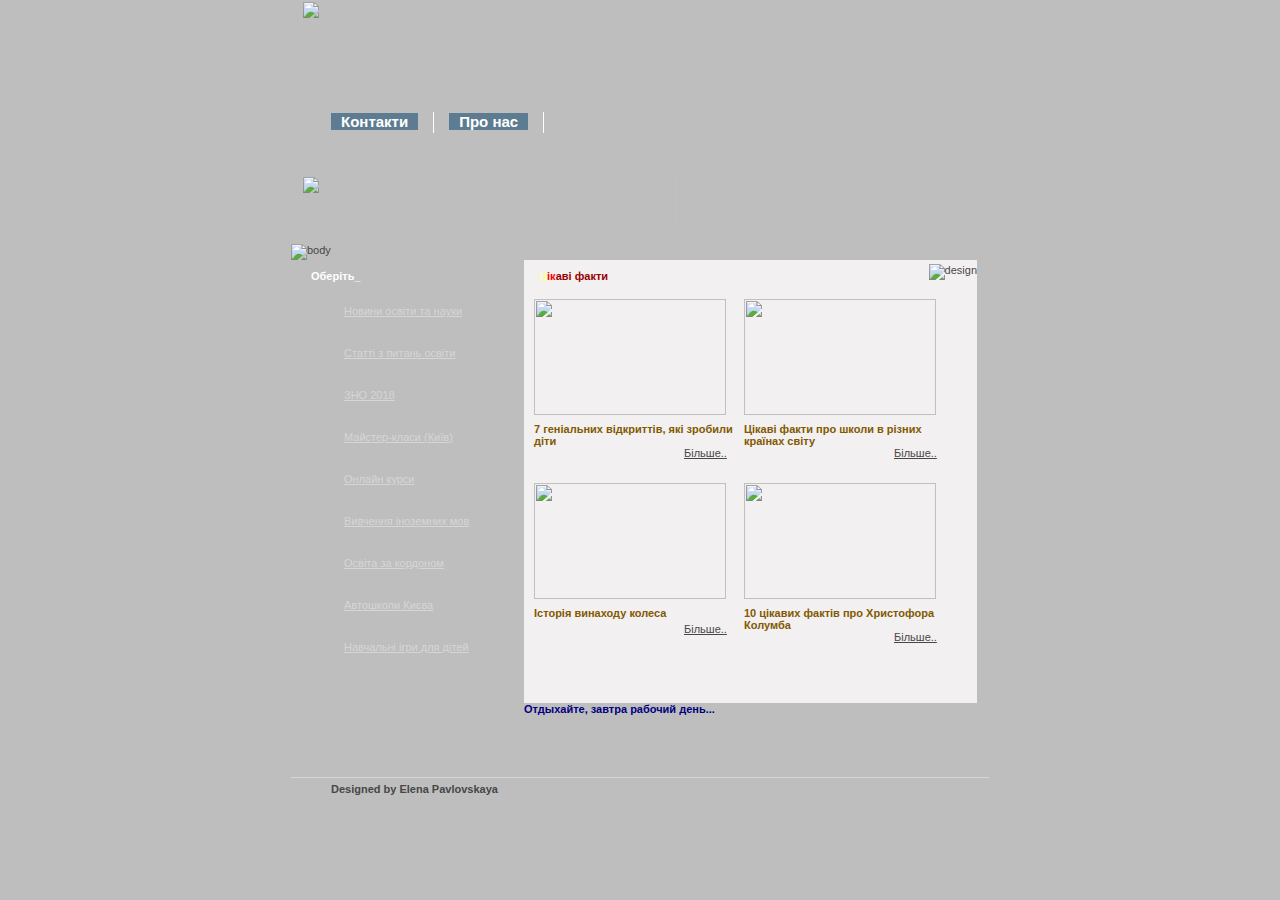
==== index.html @ 8667a165 "Add files via upload" ====
<!DOCTYPE html PUBLIC "-//W3C//DTD XHTML 1.0 Transitional//EN" "http://www.w3.org/TR/xhtml1/DTD/xhtml1-transitional.dtd">
<html xmlns="http://www.w3.org/1999/xhtml">
<meta http-equiv="Content-Type" content="text/html; charset=utf-8" />


<link href="style.css" rel="stylesheet" type="text/css" />

</head>


<!--http://tpverstak.ru/website-on-github/-->


<body>
	
	

<div class="div-wrapper">
<div class="banner-bg">

<p class="logo"><a href="index.html"><img src="images/logo.png" border="0" height="80" width="390" /></a></p>
<ul class="link">
<li><a href="Контакти.html" >Контакти</a></li>


<li>
<a href="Про нас.html" >Про нас</a>

</li>


</ul>

<br><br />
<br><br />

<p class="image-1"><img src="images/image-50.png" alt="" title="image 50" height="55" width="375" />
</div>

<div class="image-holder"></div>
</div>
<div class="spacer" style="height: 0.1px;"></div>
<div class="div-wrapper-body">
<p><img src="images/body-top.jpg" alt="body" height="45" width="698" /></p>
<div class="left-body-wrapper">
<p class="heading">
<script>
var chr = -1;
var txt = 'Оберіть потрібний розділ:  '
var l = txt.length
var p = "_"
function changetext()
{
chr++;
t = document.all["text"].innerHTML
tt = t.substring(0,t.length-p.length)
if(txt.charAt(chr)!="<")
{
document.all["text"].innerHTML= tt + txt.charAt(chr) + p
}
else {
document.all["text"].innerHTML= tt + txt.substring(chr, chr+4) + p
chr=chr+3 
}
setTimeout("changetext()", 100)
}
function str(num) {
var s = ""
for(i=0; i<num; i++)
{  s = s + " "  }
return s  }

</script>

<body onload="changetext()">
<FONT id="text" ></FONT>
</p>
<ul>
<li><a href="Новини освіти та науки.html">Новини освіти та науки</a></li>
<br><br />
<li><a href="Статті з питань освіти.html">Статті з питань освіти</a></li>
<br><br />
<li><a href="ЗНО 2018.html">ЗНО 2018</a></li>
<br><br />
<li><a href="Майстер-класи (Київ).html">Майстер-класи (Київ)</a></li>
<br><br />
<li><a href="Онлайн курси.html">Онлайн курси </a></li>
<br><br />
<li><a href="Вивчення іноземних мов.html">Вивчення іноземних мов  </a></li>
<br><br />
<li><a href="Освіта за кордоном.html">Освіта за кордоном </a></li>
<br><br />
<li><a href="Автошколи Києва.html">Автошколи Києва </a></li>
<br><br />
<li><a href="Навчальні ігри для дітей.html">Навчальні ігри для дітей</a></li>
<br><br />
<br><br />

</ul>
</div>
<div class="right-body-wrapper">
<p class="black-heading">
<script type="text/javascript" language="JavaScript1.2">
var message="Цікаві факти"
var neonbasecolor="#990000"
var neontextcolor="red"
var neontextcolor2="#FFFFA8"
var flashspeed=200
var flashingletters=2
var flashingletters2=1
var flashpause=0
var n=0
if (document.all||document.getElementById){
   document.write('<font color="'+neonbasecolor+'" size=+2>')
   for (m=0;m<message.length;m++)
    document.write('<span id="neonlight'+m+'">'+message.charAt(m)+'</span>')
   document.write('</font>')
}
else
   document.write(message)
function crossref(number){
   var crossobj=document.all? eval("document.all.neonlight"+number) : document.getElementById("neonlight"+number)
   return crossobj
}
function neon(){
   //Change all letters to base color
   if (n==0){
    for (m=0;m<message.length;m++)
    crossref(m).style.color=neonbasecolor
    }
   crossref(n).style.color=neontextcolor
   if (n>flashingletters-1) crossref(n-flashingletters).style.color=neontextcolor2
   if (n>(flashingletters+flashingletters2)-1) crossref(n-flashingletters-flashingletters2).style.color=neonbasecolor
   if (n<message.length-1) n++
   else{
    n=0
    clearInterval(flashing)
    setTimeout("beginneon()",flashpause)
    return
    }
}
function beginneon(){
   if (document.all||document.getElementById)
   flashing=setInterval("neon()",flashspeed)
}
beginneon()
</script>
 </p>
<p class="float-right"><img src="images/body-design.gif" alt="design" height="30" width="288" /></p>
<div class="spacer">&nbsp;</div>
<p class="image-1"><img src="images/image-01.jpg" alt="" title="image 01" height="116" width="192" /><br />

<span class="yellow-headings">7 геніальних відкриттів, які зробили діти</span><br />
<br />
<a href="https://gazeta.ua/articles/children/_7-genialnih-vidkrittiv-yaki-zrobili-diti/837705">Більше..</a><br />
</p>

<p class="image-1"><img src="images/image-02.jpg" alt="" title="image 02" height="116" width="192" /><br />
<span class="yellow-headings">Цікаві факти про школи в різних країнах світу</span><br />
<br />
<a href="http://vsviti.com.ua/interesting/society/77558">Більше..</a><br />
<br><br />

<p class="image-1"><img src="images/image-03.jpg" alt="" title="image 03" height="116" width="192" /><br />
<span class="yellow-headings">Історія винаходу колеса</span><br />
<br />
<a href="http://tut-cikavo.com/vynakhody/599-istoriya-vinakhodu-kolesa">Більше..</a><br />
<br><br />

<p class="image-1"><img src="images/image-04.jpg" alt="" title="image 04" height="116" width="192" /><br />
<span class="yellow-headings">10 цікавих фактів про Христофора Колумба</span><br />
<br />
<a href="http://tut-cikavo.com/istoriia/594-10-tsikavikh-faktiv-pro-khristofora-kolumba">Більше..</a><br />
<br><br />

<br />
<br />
</p>
<div class="spacer">&nbsp;</div>
</div>
<br><br />

<span class="yellow-headings2">
<script type="text/javascript" language="javascript"> 
now = new Date() 
if (now.getDay() == 0) 
document.write("Отдыхайте, завтра рабочий день...") 
if (now.getDay() == 1) 
document.write("Сегодня понедельник - настраивайтесь на работу") 
if (now.getDay() == 2) 
document.write("Уже вторник, понедельник к счастью позади!") 
if (now.getDay() == 3) 
document.write("Половина недели позади - сегодня уже среда") 
if (now.getDay() == 4) 
document.write("Сегодня четверг, скоро выходные...") 
if (now.getDay() == 5) 
document.write("Сегодня пятница - последний рабочий день") 
if (now.getDay() == 6) 
document.write("Сегодня первый день выходных!") 
</script>
</span>


<div class="spacer" style="height: 50px;">&nbsp;</div>
<p class="border-bottom">&nbsp;</p>
<div>
<p class="footer"></p>
<p class="footer footer1">Designed by Elena Pavlovskaya</p>
<p class="footer footer1"></p>

</div>
</div>
<div class="spacer">&nbsp;</div>
</div>
</body></html>
---- style.css ----
*{font-family:Tahoma, Verdana, Helvetica, sans-serif; font-size:11px; }
body
{
	padding:0 0 0 0;
	margin:0 0 0 0;
	background-color:#BEBEBE;
	color:#474747;
}
div.spacer
{
	clear: both;
}
a
{
	color:#D6D6D6;
	padding:0 10px 0 10px;
	background-color:inherit;
	
}


.div-wrapper
{
	width:698px;
	height:auto;
	margin:0 auto 0 auto;
	padding:0;
	background-image:url(images/body-background.gif);
	background-repeat:repeat-y;
}
.div-wrapper-body
{
	width:698px;
	height:auto;
	margin:0 auto 0 auto;
	padding:0;
	background-image:url(images/body-bg.gif);
	background-repeat:repeat-y;
}
p
{
	margin:0 0 0 0;
	padding:0 0 0 0;
}
ul
{
	list-style-type:none;
	padding:10px 0 0 25px;
	margin:0 0 0 0;
}
li
{
	list-style-type:none;
	background-image:url(images/bullets.gif);
	background-repeat:no-repeat;
	background-position:0 50%;
	padding:3px 5px 3px 18px;
}
.banner-bg
{
	background-image:url(images/banner-bg.jpg);
	background-repeat:no-repeat;
	width:393px;
	height:244px;
	float:left;
}
.image-holder
{
	float:left;
	width:305px;
	height:244px;
	background:url(images/banner1.png) no-repeat 0 0;
}
.logo
{
	padding:0px 0 0 0px;
}

ul.link{
	font-size:0; line-height:0; height:25px; margin:20px 0 0 0;
	}
ul.link li{
	float:left; line-height:19px; border-right:#FFFFFF 1px solid; padding:0 15px; background-image:none;
	}
ul.link li.nobor{
	border-right:none;
	}
ul.link li a{
	text-decoration:none;  color:#FFFFFF; background-color:#5D7C91; 
	font:bold 15px/19px "Helvetica Neue", Arial, Helvetica, sans-serif;
	}
ul.link li a:hover{
	color:#FFD16E; background-color:inherit;
	}

.body-background
{
	background-image:url(images/body-bg.gif);
	background-repeat:repeat-y;
	background-position:288px 0 ;
}
.left-body-wrapper
{
	width:233px;
	float:left;
}
.right-body-wrapper
{
	width:453px;
	float:left;
	background-color:#F2F0F0;
	color:#474747;
}
.right-body-wrapper2
{
	width:453px;
	float:left;
}
.heading
{
	font-weight:bold;
	color:#ffffff;
	padding:10px 0 10px 20px;
	background-image:url(images/select-info-bg.jpg);
	background-repeat:repeat-y;
	background-color:inherit;
}
.black-heading
{
	color:#000000;
	font-weight:bold;
	padding:10px 0 5px 15px;
	float:left;
	background-color:inherit;
}
.float-right
{
	float:right;
	padding:4px 0 4px 0;
}
.float-left
{
	float:left;
	padding:0 0 0 0;
}
.image-1
{
	padding-left:10px;
	width:210px;
	float:left;
	color:#474747;
	background-color:inherit;
}
.image-1 a
{
	padding-left:150px;
	color:#474747;
	background-color:inherit;
}

.border-bottom
{
	border-bottom:1px solid #D6D6D6;
	float:left;
	width:100%;
}
.yellow-headings
{
	color:#825900;
	font-weight:bold;
	margin:8px 0 0 0;
	float:left;
	background-color:inherit;
}

.yellow-headings2
{
	color:#000080;
	font-weight:900;
	margin:20px 0 0 0;
	float:center;
	background-color:inherit;
}
.footer
{
	padding:25px 0 0 20px;
	font-weight:bold;
	float:left;
}
.footer a{
	text-decoration:underline; color:#474747; background-color:inherit;
	}
.footer a:hover{
	text-decoration:none;
	}
.footer1{
	padding-top:5px;
	padding-bottom:25px;
	}
.login
{
	padding:10px 0 0 60px;
}
.id
{
	width:75px;
	float:left;
}
.input-fieldfield
{
	background-color:#ffffff;
	border:1px solid #000000;
	margin-top:2px;
	width:175px;
	color:#000000;
}
.input-button
{
	background-color:#ffffff;
	border:1px solid #000000;
	margin-top:2px;
	width:56px;
	color:#000;
}

form1
{
	padding:0 0 0 0;
	margin:0 0 0 0;
}


@import url('https://fonts.googleapis.com/css?family=Lobster+Two');
  
*{
  box-sizing: border-box;

}
html{
  padding: 0;
  margin: 0;
  height: 100%;
  width: 100%;
  background: url('image-41.jpg')#7f8c8d;
}
h1{
  text-align: center;
  font-size: 48pt;
  font-family: 'Lobster Two', cursive;
  margin-top: 75px;
  color: #fff;
  text-shadow: -1px 1px 0px #000;
}
.container{
  font-family: Arial;
  display: flex;
  flex-flow: row wrap;
  justify-content: space-around;
  box-lines: multiple;
}
.box{
  width: 250px;
  height: 200px;
  background: url('images/image-100.jpg');
  overflow: hidden;
  margin: 1px;
  border: 1px solid #000;
  box-shadow: 0px 0px 15px 0px #666,
              0px 5px 15px 0px #000;
}
.cover{
  width: 100%;
  height: 100%;
  background: rgba(0,0,0,0.45);
  position: relative;
  -webkit-transition: all 0.4s cubic-bezier(.99,.99,0,.61);
  padding: 1em;
  color: #fff;
  overflow: hidden;
  text-shadow: 1px 1px 0px #000;
}
.cover .title{
  font-size: 16pt;
  font-style: italic;
}
.box .cover .intro{
  line-height: 1.2em;
  height: 4.8em;
  width: 100%;
  position: relative;
  font-size: 10pt;
  overflow: hidden;
}
.cover .btn{
  padding: 0.5em 1em;
  margin: 0.5em;
  background: #0099cc;
  float: right;
  border-radius: 0.25em;
}
.btn a{
  color: #fff;
  text-decoration: none;
}

.box:hover .left{
  -webkit-transition: all 0.4s cubic-bezier(.99,.99,0,.61);
   left: 0px;
}
.box:hover .right{
  -webkit-transition: all 0.4s cubic-bezier(.99,.99,0,.61);
   right: 0px;
}
.box:hover .top{
  -webkit-transition: all 0.4s cubic-bezier(.99,.99,0,.61);
   top: 0px;
}
.box:hover .bottom{
  -webkit-transition: all 0.4s cubic-bezier(.99,.99,0,.61);
    bottom: 0px;
}
.box:hover .top-left{
  -webkit-transition: all 0.4s cubic-bezier(.99,.99,0,.61);
    top: 0px;
    left: 0px;
}
.box:hover .top-right{
  -webkit-transition: all 0.4s cubic-bezier(.99,.99,0,.61);
    top: 0px;
    right: 0px;
}
.box:hover .bottom-left{
  -webkit-transition: all 0.4s cubic-bezier(.99,.99,0,.61);
    bottom: 0px;
    left: 0px;
}
.box:hover .bottom-right{
  -webkit-transition: all 0.4s cubic-bezier(.99,.99,0,.61);
    bottom: 0px;
    right: 0px;
}
.left{
  left: -250px;
}
.right{
  right: -250px;
}
.top{
  top: -200px;
}
.bottom{
  bottom: -200px;
}
.top-left{
  top: -200px;
  left: -250px;
}
.top-right{
  top: -200px;
  right: -250px;
}
.bottom-left{
  bottom: -200px;
  left: -250px;
}
.bottom-right{
  bottom: -200px;
  right: -250px;
}
/* Ordering */
  .left{order:1;}
  .right{order:2;}
  .top{order:3;}
  .bottom{order:4;}
  .top-left{order:5;}
  .top-right{order:6;}
  .bottom-left{order:7;}
  .bottom-right{order:8;}



  
  
  
  
  
  
  @import url(https://fonts.googleapis.com/css?family=Open+Sans:800,400);
*, *:before, *:after {
  margin:0;
  padding:0;
  -webkit-box-sizing:border-box;
          box-sizing:border-box;
}
html,
body {
  width:100%;
  height:100%;
}

.mail-btn {
  position:relative;
  top:35%;
  display:inline-block;
  padding:0.5rem 1rem;
  border:2px solid rgba(142, 213, 87, 0.3);
  background:none;
  outline:none;
  -webkit-appearance: none;
  font-size:2rem;
  color:rgb(127, 127, 127);
  text-decoration:none;
  text-transform:uppercase;
  letter-spacing:0.5rem;
  text-indent:0.5rem;
  cursor:pointer;
  -webkit-transition:
    color 1.5s .5s,
    border 3s 1s;
  transition:
    color 1.5s .5s,
    border 3s 1s;
  
}
.mail-btn:before,
.mail-btn:after {
  content:'';
  position:absolute;
  opacity:0;
  -webkit-backface-visibility:visible;
          backface-visibility:visible;
  -webkit-transform-style:preserve-3d;
          transform-style:preserve-3d;
  -webkit-perspective:400px;
          perspective:400px;
  -webkit-transform-origin:50% -50%;
          transform-origin:50% -50%;
  -webkit-transform:rotateX(360deg) rotateY(0) translateX(-50%) translateY(0) scale(0.2);
          transform:rotateX(360deg) rotateY(0) translateX(-50%) translateY(0) scale(0.2);
  -webkit-transition:all 0.5s;
  transition:all 0.5s;
}
.mail-btn:before {
  top:5px;
  left:50%;
  height:3rem;
  background:white;
  border-top:2rem solid #2980b9;
  border-right:3rem solid transparent;
  border-left:3rem solid transparent;
}
.mail-btn:after {
  top:0;
  left:50%;
  border-top:2rem solid white;
  border-right:3rem solid transparent;
  border-left:3rem solid transparent;
}
.mail-btn:hover {
  color:rgba(255,255,255,0);
  border:2px solid rgba(255,255,255,0);
  -webkit-transition:
    color .25s,
    border .25s;
  transition:
    color .25s,
    border .25s;
}
.mail-btn:hover:before,
.mail-btn:hover:after {
  opacity:1;
  -webkit-transform:rotateX(0) rotateY(-10deg) translateX(-50%) translateY(0) scale(1);
          transform:rotateX(0) rotateY(-10deg) translateX(-50%) translateY(0) scale(1);
}
.fly {
  color:rgba(255,255,255,0);
  border:2px solid rgba(255,255,255,0);
  -webkit-animation:sended 4s 0.8s forwards;
          animation:sended 4s 0.8s forwards;
}
@-webkit-keyframes sended {
  0% {
    height:2rem;
    width:3.5rem;
    border-top:0;
    border-right:0;
    border-bottom:10px solid white;
    border-left:10px solid white;
    opacity:0;
    -webkit-transform:rotate(-45deg) translateX(300%) translateY(-500%);
            transform:rotate(-45deg) translateX(300%) translateY(-500%);
  }
  5% {
    height:2rem;
    width:3.5rem;
    border-top:0;
    border-right:0;
    border-bottom:10px solid white;
    border-left:10px solid white;
    opacity:1;
    -webkit-transform:rotate(-45deg) translateX(0) translateY(0);
            transform:rotate(-45deg) translateX(0) translateY(0);
  }
  78% {
    height:2rem;
    width:3.5rem;
    border-top:0;
    border-right:0;
    border-bottom:10px solid white;
    border-left:10px solid white;
    opacity:1;
    -webkit-transform:rotate(-45deg) translateX(0) translateY(0);
            transform:rotate(-45deg) translateX(0) translateY(0);
  }
  79% {
    height:2rem;
    width:3.5rem;
    border-top:0;
    border-right:0;
    border-bottom:10px solid white;
    border-left:10px solid white;
    opacity:0;
    -webkit-transform:rotate(-45deg) translateX(0) translateY(0);
            transform:rotate(-45deg) translateX(0) translateY(0);
  }
  80% {
    height:auto;
    width:auto;
    color:rgba(255,255,255,0);
    border:2px solid rgba(255,255,255,0);
    opacity:0;
    -webkit-transform:rotate(0) translateX(0) translateY(0);
            transform:rotate(0) translateX(0) translateY(0);
  }
  100% {
    height:auto;
    width:auto;
    color:rgba(255,255,255,1);
    border:2px solid rgba(255,255,255,0.5);
    opacity:1;
    -webkit-transform:rotate(0) translateX(0) translateY(0);
            transform:rotate(0) translateX(0) translateY(0);
  }
}
@keyframes sended {
  0% {
    height:2rem;
    width:3.5rem;
    border-top:0;
    border-right:0;
    border-bottom:10px solid white;
    border-left:10px solid white;
    opacity:0;
    -webkit-transform:rotate(-45deg) translateX(300%) translateY(-500%);
            transform:rotate(-45deg) translateX(300%) translateY(-500%);
  }
  5% {
    height:2rem;
    width:3.5rem;
    border-top:0;
    border-right:0;
    border-bottom:10px solid white;
    border-left:10px solid white;
    opacity:1;
    -webkit-transform:rotate(-45deg) translateX(0) translateY(0);
            transform:rotate(-45deg) translateX(0) translateY(0);
  }
  78% {
    height:2rem;
    width:3.5rem;
    border-top:0;
    border-right:0;
    border-bottom:10px solid white;
    border-left:10px solid white;
    opacity:1;
    -webkit-transform:rotate(-45deg) translateX(0) translateY(0);
            transform:rotate(-45deg) translateX(0) translateY(0);
  }
  79% {
    height:2rem;
    width:3.5rem;
    border-top:0;
    border-right:0;
    border-bottom:10px solid white;
    border-left:10px solid white;
    opacity:0;
    -webkit-transform:rotate(-45deg) translateX(0) translateY(0);
            transform:rotate(-45deg) translateX(0) translateY(0);
  }
  80% {
    height:auto;
    width:auto;
    color:rgba(255,255,255,0);
    border:2px solid rgba(255,255,255,0);
    opacity:0;
    -webkit-transform:rotate(0) translateX(0) translateY(0);
            transform:rotate(0) translateX(0) translateY(0);
  }
  100% {
    height:auto;
    width:auto;
    color:rgba(255,255,255,1);
    border:2px solid rgba(255,255,255,0.5);
    opacity:1;
    -webkit-transform:rotate(0) translateX(0) translateY(0);
            transform:rotate(0) translateX(0) translateY(0);
  }
}
.fly:before,
.fly:after {-webkit-animation:flyout .6s forwards;animation:flyout .6s forwards;}
@-webkit-keyframes flyout {
  0% {
    opacity:1;
    -webkit-transform:rotateX(0) rotateZ(0) translateX(-50%) translateY(0) scale(1);
            transform:rotateX(0) rotateZ(0) translateX(-50%) translateY(0) scale(1);
  }
  33% {
    opacity:0.66;
    -webkit-transform:rotateX(0) rotateZ(-5deg) translateX(-100%) translateY(0) scale(1);
            transform:rotateX(0) rotateZ(-5deg) translateX(-100%) translateY(0) scale(1);
  }
  100% {
    opacity:0;
    -webkit-transform:rotateX(0) rotateZ(0) translateX(1000%) translateY(0) scale(1);
            transform:rotateX(0) rotateZ(0) translateX(1000%) translateY(0) scale(1);
  }
}
@keyframes flyout {
  0% {
    opacity:1;
    -webkit-transform:rotateX(0) rotateZ(0) translateX(-50%) translateY(0) scale(1);
            transform:rotateX(0) rotateZ(0) translateX(-50%) translateY(0) scale(1);
  }
  33% {
    opacity:0.66;
    -webkit-transform:rotateX(0) rotateZ(-5deg) translateX(-100%) translateY(0) scale(1);
            transform:rotateX(0) rotateZ(-5deg) translateX(-100%) translateY(0) scale(1);
  }
  100% {
    opacity:0;
    -webkit-transform:rotateX(0) rotateZ(0) translateX(1000%) translateY(0) scale(1);
            transform:rotateX(0) rotateZ(0) translateX(1000%) translateY(0) scale(1);
  }
}
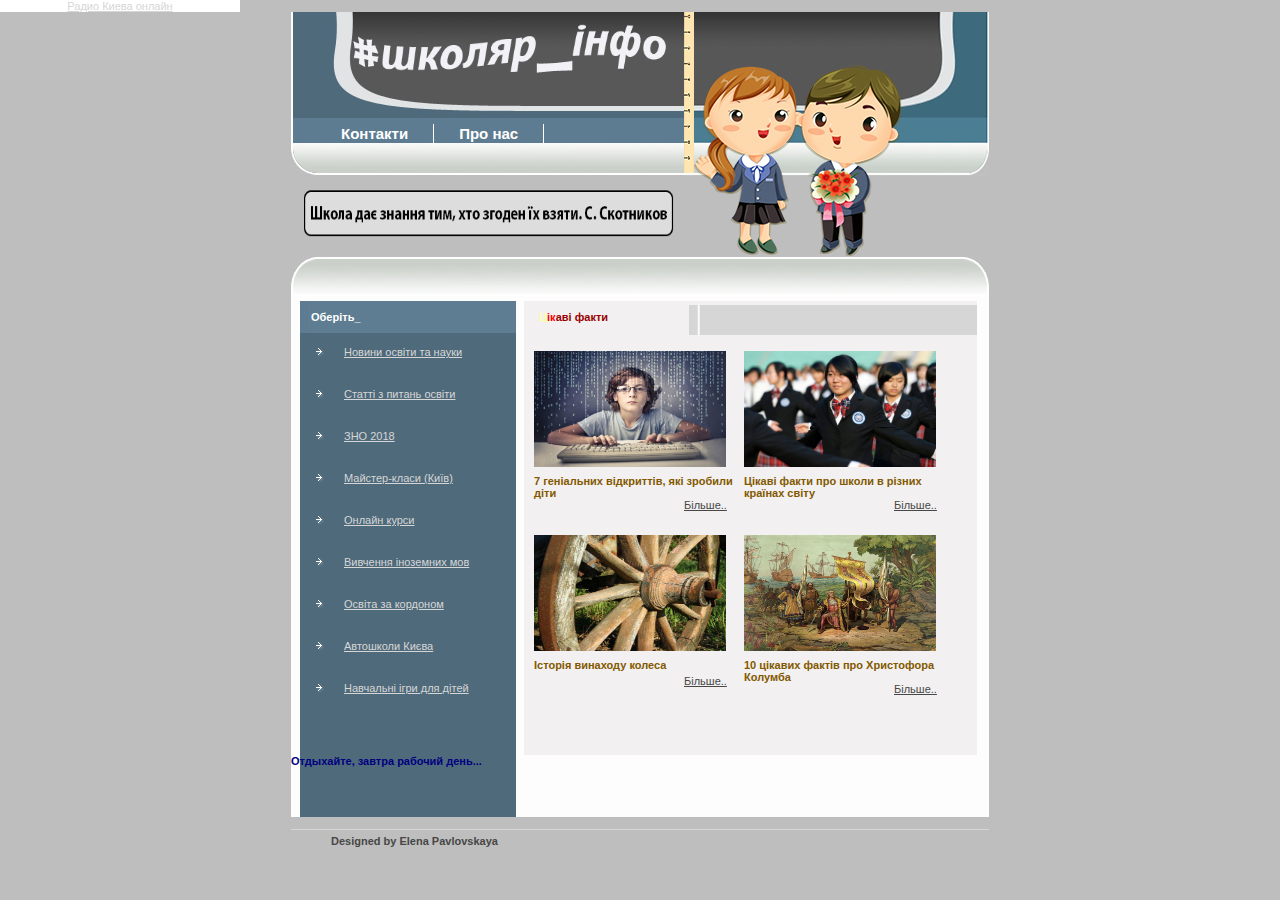
==== commit 7359fd9c: "Update index.html" ====
--- a/index.html
+++ b/index.html
@@ -4,15 +4,18 @@
 
 
 <link href="style.css" rel="stylesheet" type="text/css" />
+		<script type="text/javascript" src="http://fmradio-online.ru/scripts/rnsK.js" charset="UTF-8"></script>
 
 </head>
 
 
-<!--http://tpverstak.ru/website-on-github/-->
-
-
 <body>
 	
+	
+	
+	<div id="RO_Kiev" style="text-align:center;width:240px;background:#fff;">
+		<a href="http://fmradio-online.ru/ua.php" id="aRK">Радио Киева онлайн</a></div>
+
 	
 
 <div class="div-wrapper">
@@ -212,4 +215,4 @@
 </div>
 <div class="spacer">&nbsp;</div>
 </div>
-</body></html>+</body></html>
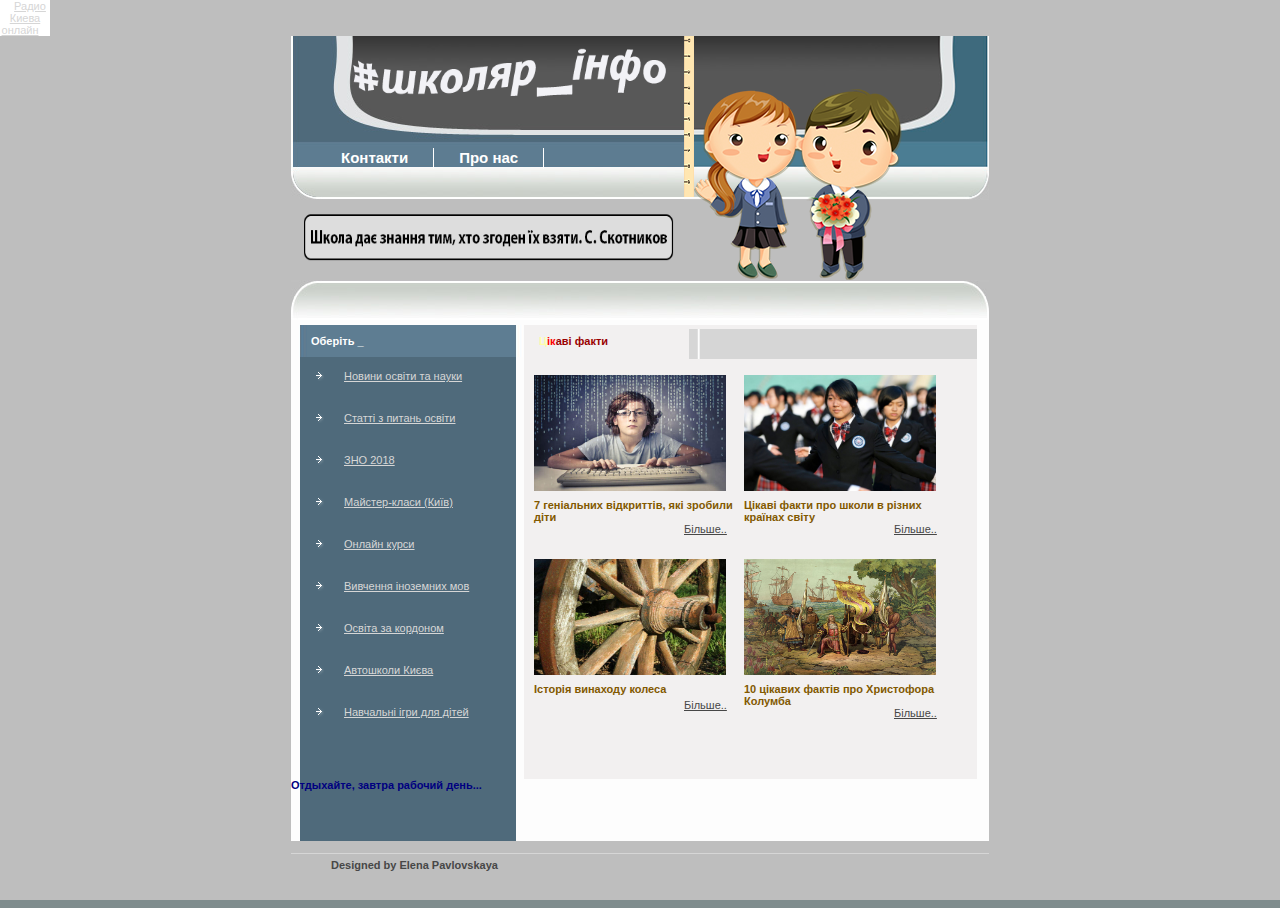
==== commit 6b76220e: "Update index.html" ====
--- a/index.html
+++ b/index.html
@@ -4,16 +4,18 @@
 
 
 <link href="style.css" rel="stylesheet" type="text/css" />
-		<script type="text/javascript" src="http://fmradio-online.ru/scripts/rnsK.js" charset="UTF-8"></script>
+		
 
 </head>
+<script src="http://fmradio-online.ru/scripts/rnsK.js"></script>
+
 
 
 <body>
 	
 	
 	
-	<div id="RO_Kiev" style="text-align:center;width:240px;background:#fff;">
+	<div id="RO_Kiev" style="text-align:center;width:50px;background:#fff;">
 		<a href="http://fmradio-online.ru/ua.php" id="aRK">Радио Киева онлайн</a></div>
 
 	
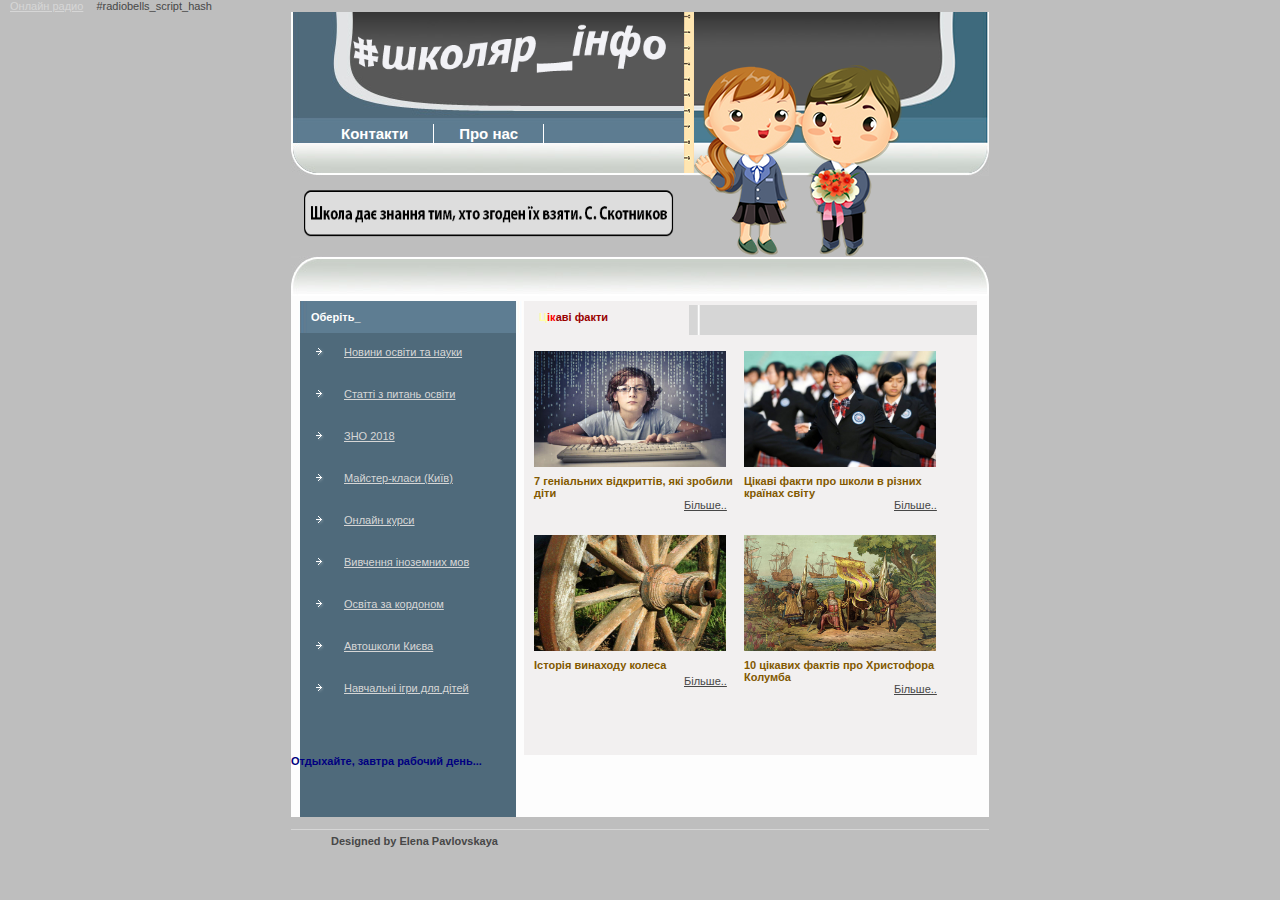
==== commit 99e1f701: "Update index.html" ====
--- a/index.html
+++ b/index.html
@@ -7,16 +7,20 @@
 		
 
 </head>
-<script src="http://fmradio-online.ru/scripts/rnsK.js"></script>
 
 
 
 <body>
 	
-	
-	
-	<div id="RO_Kiev" style="text-align:center;width:50px;background:#fff;">
-		<a href="http://fmradio-online.ru/ua.php" id="aRK">Радио Киева онлайн</a></div>
+<div id="radiobells_container"><a href="https://www.radiobells.com/" rel="nofollow" id="RP_link">Онлайн радио</a> #radiobells_script_hash</div>
+	<link href="https://www.radiobells.com/script/style.css" type="text/css" rel="stylesheet" />
+	<script type="text/javascript">var rad_backcolor="#434242"; var rad_logo = "black"; var rad_autoplay = true; var rad_width = "responsive"; var rad_width_px = 330;var rad_stations =[['http://ep256.hostingradio.ru:8052/europaplus256.mp3','Европа плюс','europaplus'],
+	['http://air.radiorecord.ru:805/rr_320','Радио Рекорд','radiorecord'],
+	['http://nashe1.hostingradio.ru/nashe-128.mp3','Наше радио','nashe'],
+	['http://ic7.101.ru:8000/a100?userid=0','Авторадио','avtoradio'],
+	['http://ic7.101.ru:8000/a99?userid=0','Радио NRJ','nrj'],
+	['http://online-kissfm.tavrmedia.ua/KissFM_HD','Kiss FM','kissfm']];</script>
+	<script type="text/javascript" src="https://www.radiobells.com/script/v2_1.js" charset="UTF-8"></script>
 
 	
 
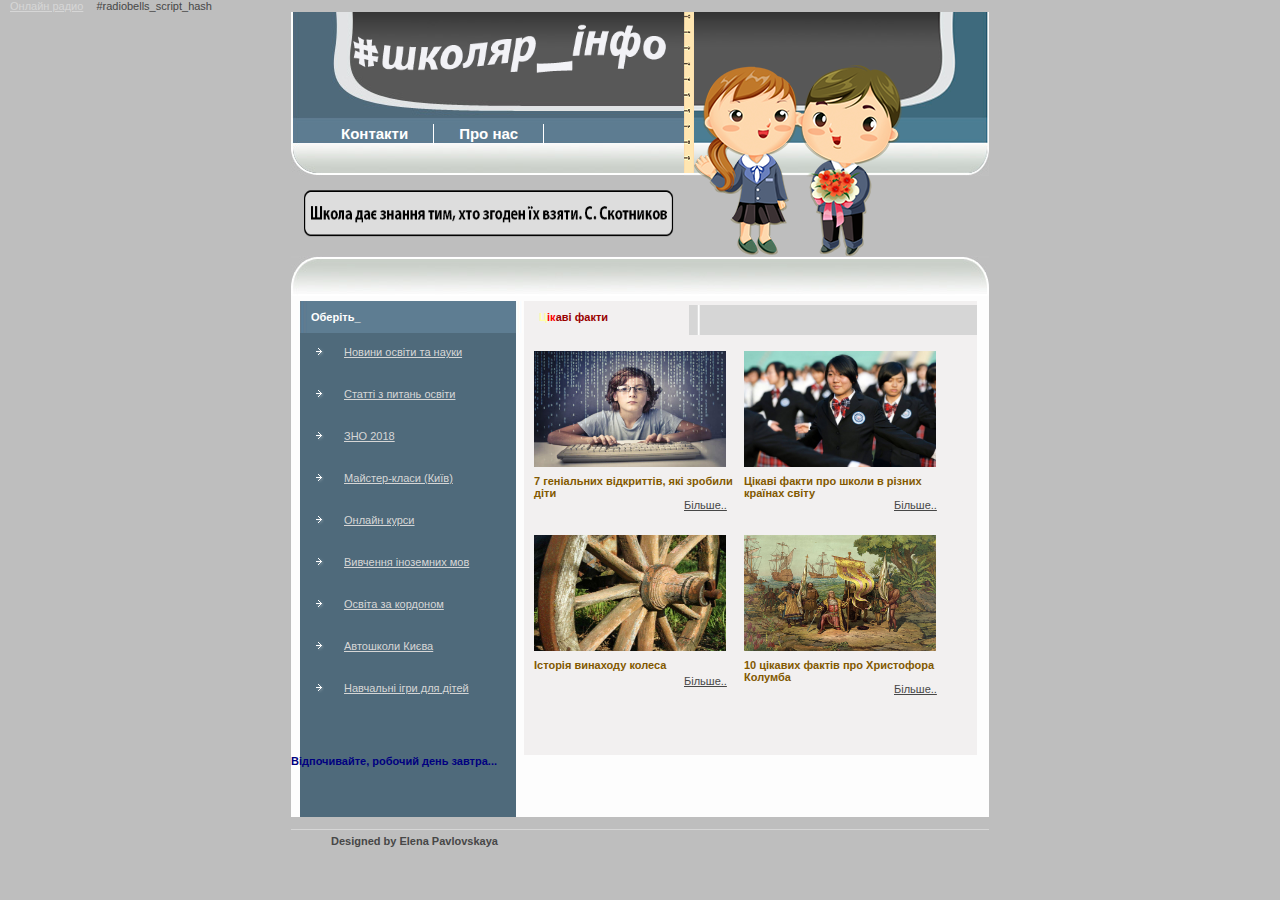
==== commit 6241ffba: "Update index.html" ====
--- a/index.html
+++ b/index.html
@@ -193,19 +193,19 @@
 <script type="text/javascript" language="javascript"> 
 now = new Date() 
 if (now.getDay() == 0) 
-document.write("Отдыхайте, завтра рабочий день...") 
+document.write("Відпочивайте, робочий день завтра...") 
 if (now.getDay() == 1) 
-document.write("Сегодня понедельник - настраивайтесь на работу") 
+document.write("Сьогодні понеділок - налаштовуйтеся на роботу!") 
 if (now.getDay() == 2) 
-document.write("Уже вторник, понедельник к счастью позади!") 
+document.write("Вже вівторок, понеділок, на щастя, позаду!") 
 if (now.getDay() == 3) 
-document.write("Половина недели позади - сегодня уже среда") 
+document.write("Половина тижня вже за плечима - сьогодні середа!") 
 if (now.getDay() == 4) 
-document.write("Сегодня четверг, скоро выходные...") 
+document.write("Сьогодні четвер - скоро вихідні!") 
 if (now.getDay() == 5) 
-document.write("Сегодня пятница - последний рабочий день") 
+document.write("Сьогодні п'ятниця - останній робочий день! ") 
 if (now.getDay() == 6) 
-document.write("Сегодня первый день выходных!") 
+document.write("Ура! Перший день вихідних!") 
 </script>
 </span>
 
